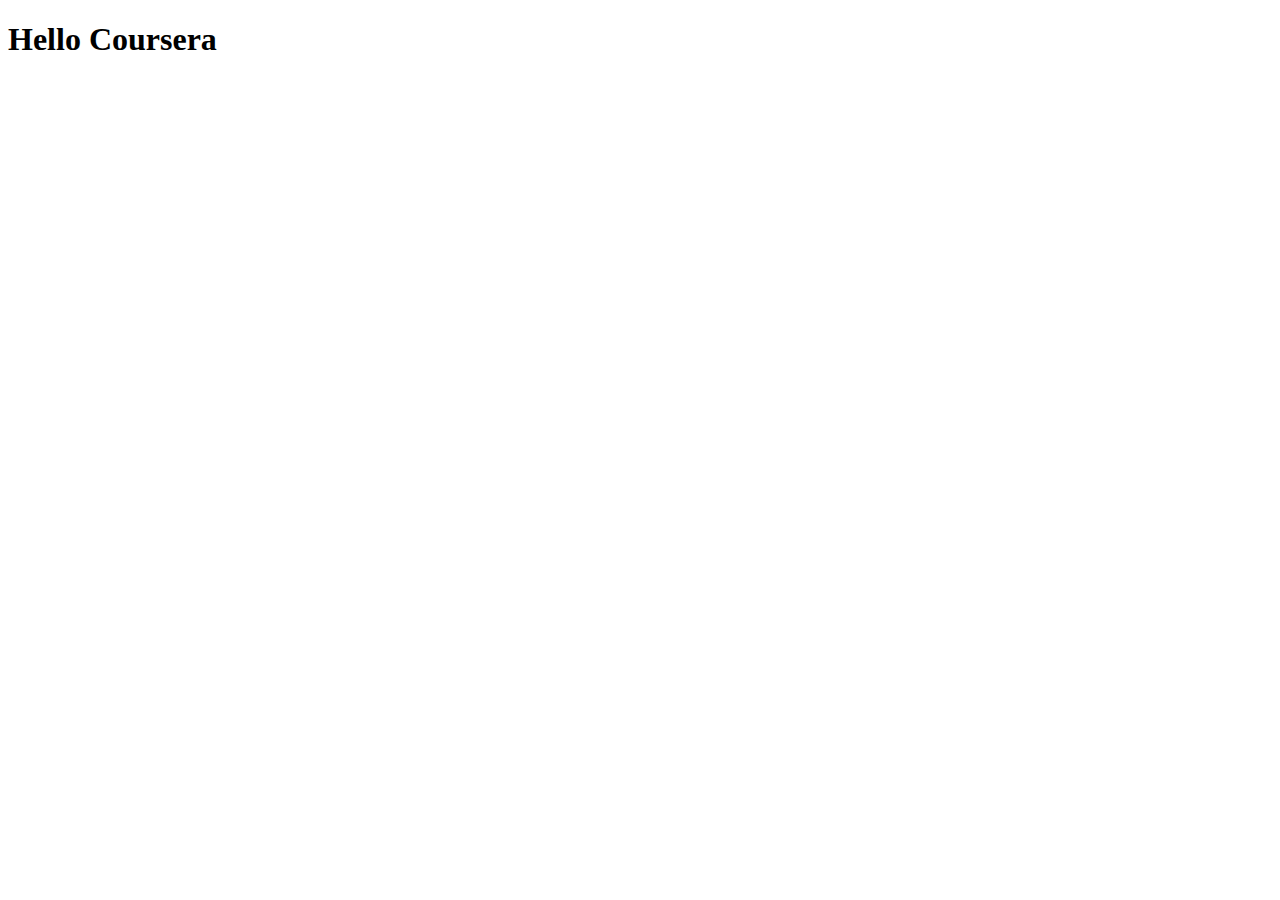
==== site/index.html @ d349cfbd "my first page" ====
<!DOCTYPE html>
<html lang="en">
<head>
    <meta charset="UTF-8">
    <meta name="viewport" content="width=device-width, initial-scale=1.0">
    <title>Hello Coursera!</title>
</head>
<body>
    <h1>Hello Coursera</h1>
</body>
</html>
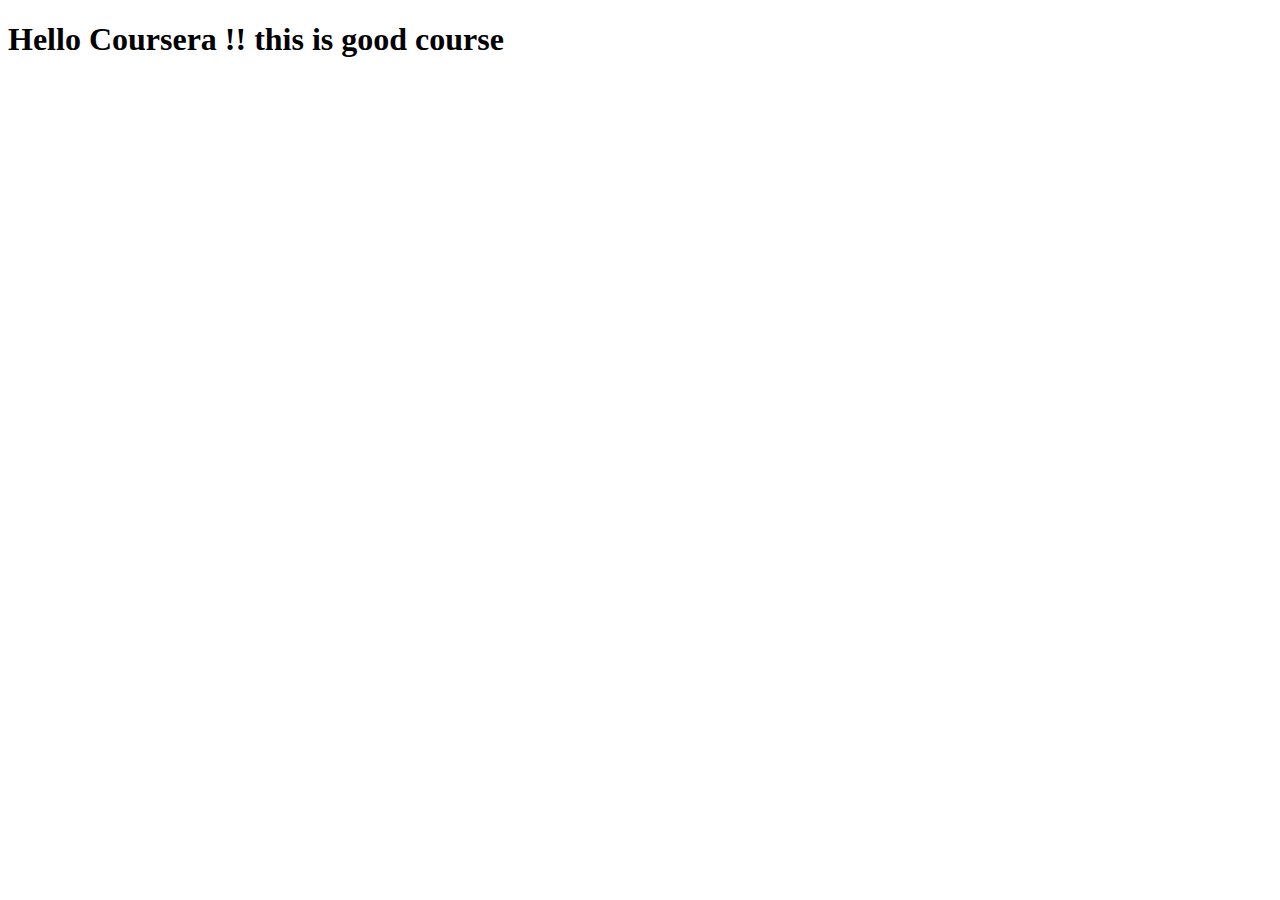
==== commit bd44ba1e: "first commit" ====
--- a/site/index.html
+++ b/site/index.html
@@ -6,6 +6,6 @@
     <title>Hello Coursera!</title>
 </head>
 <body>
-    <h1>Hello Coursera</h1>
+    <h1>Hello Coursera !! this is good course</h1>
 </body>
 </html>